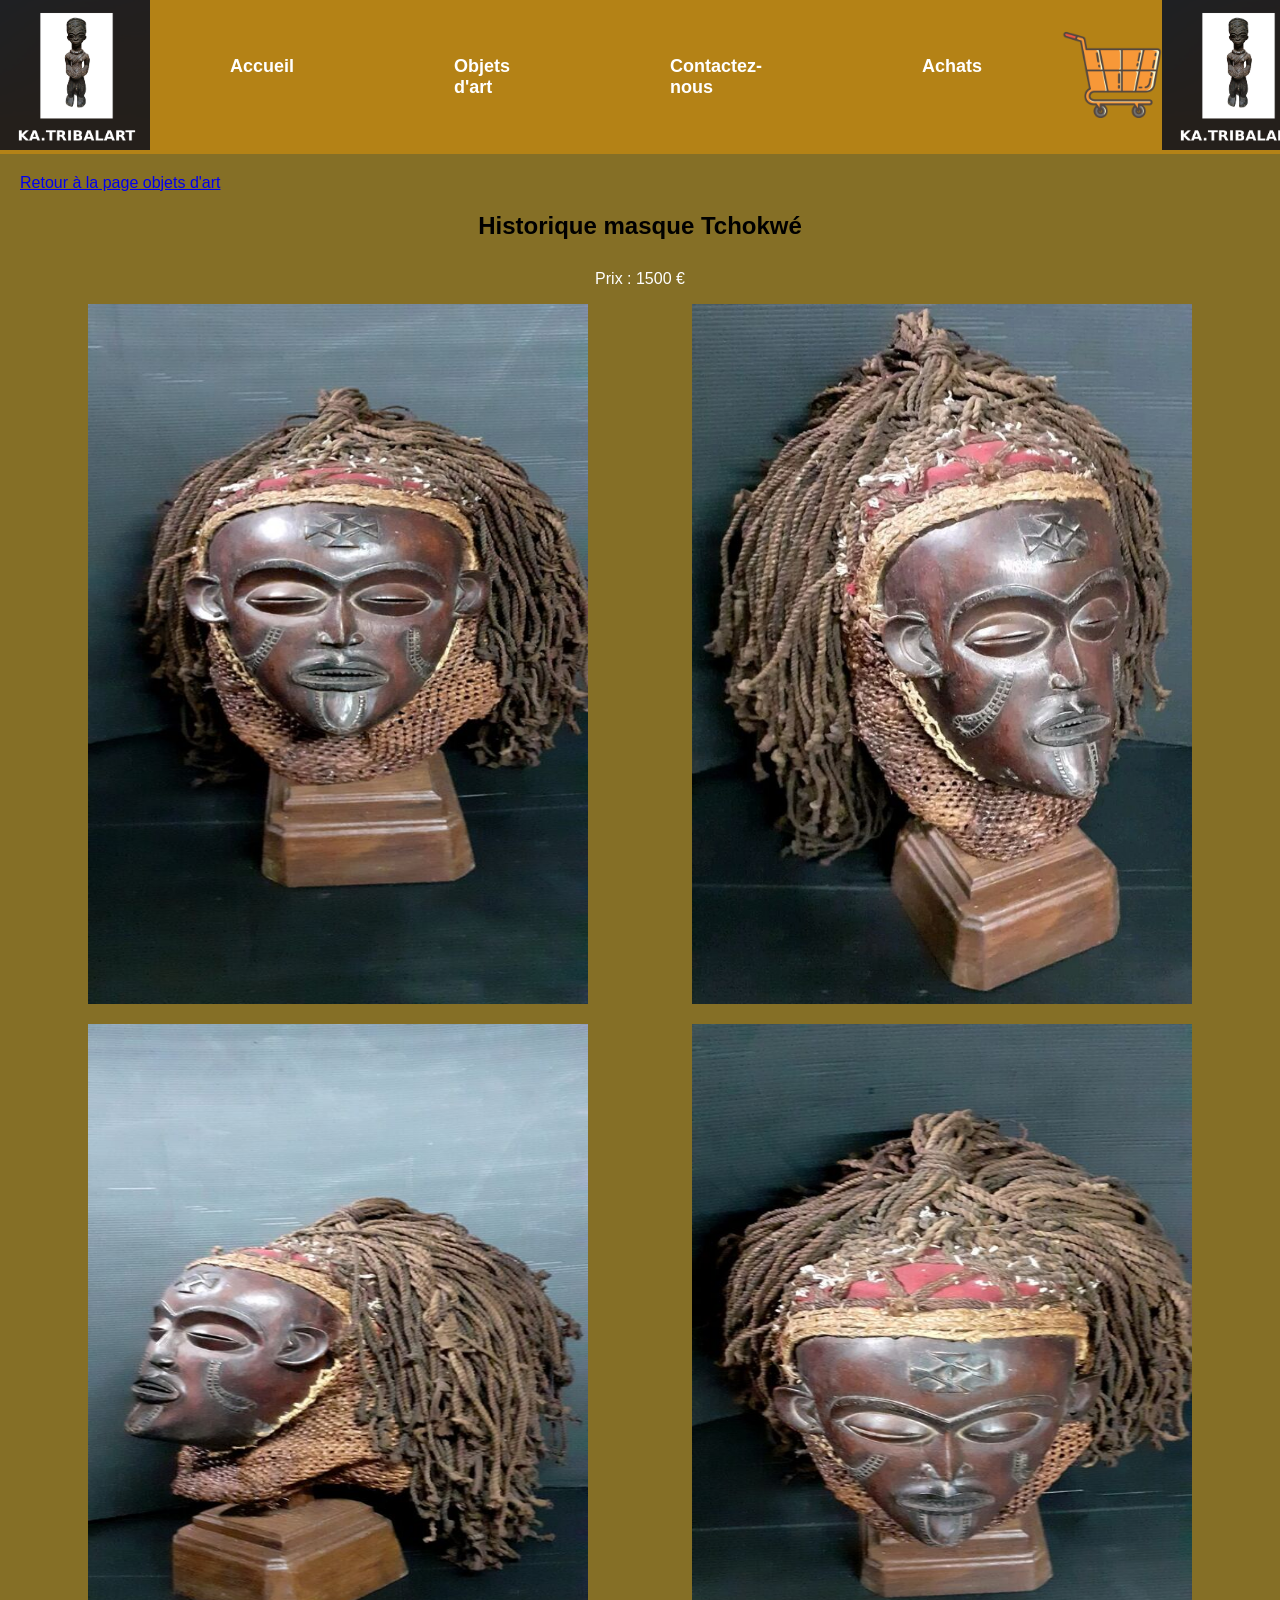
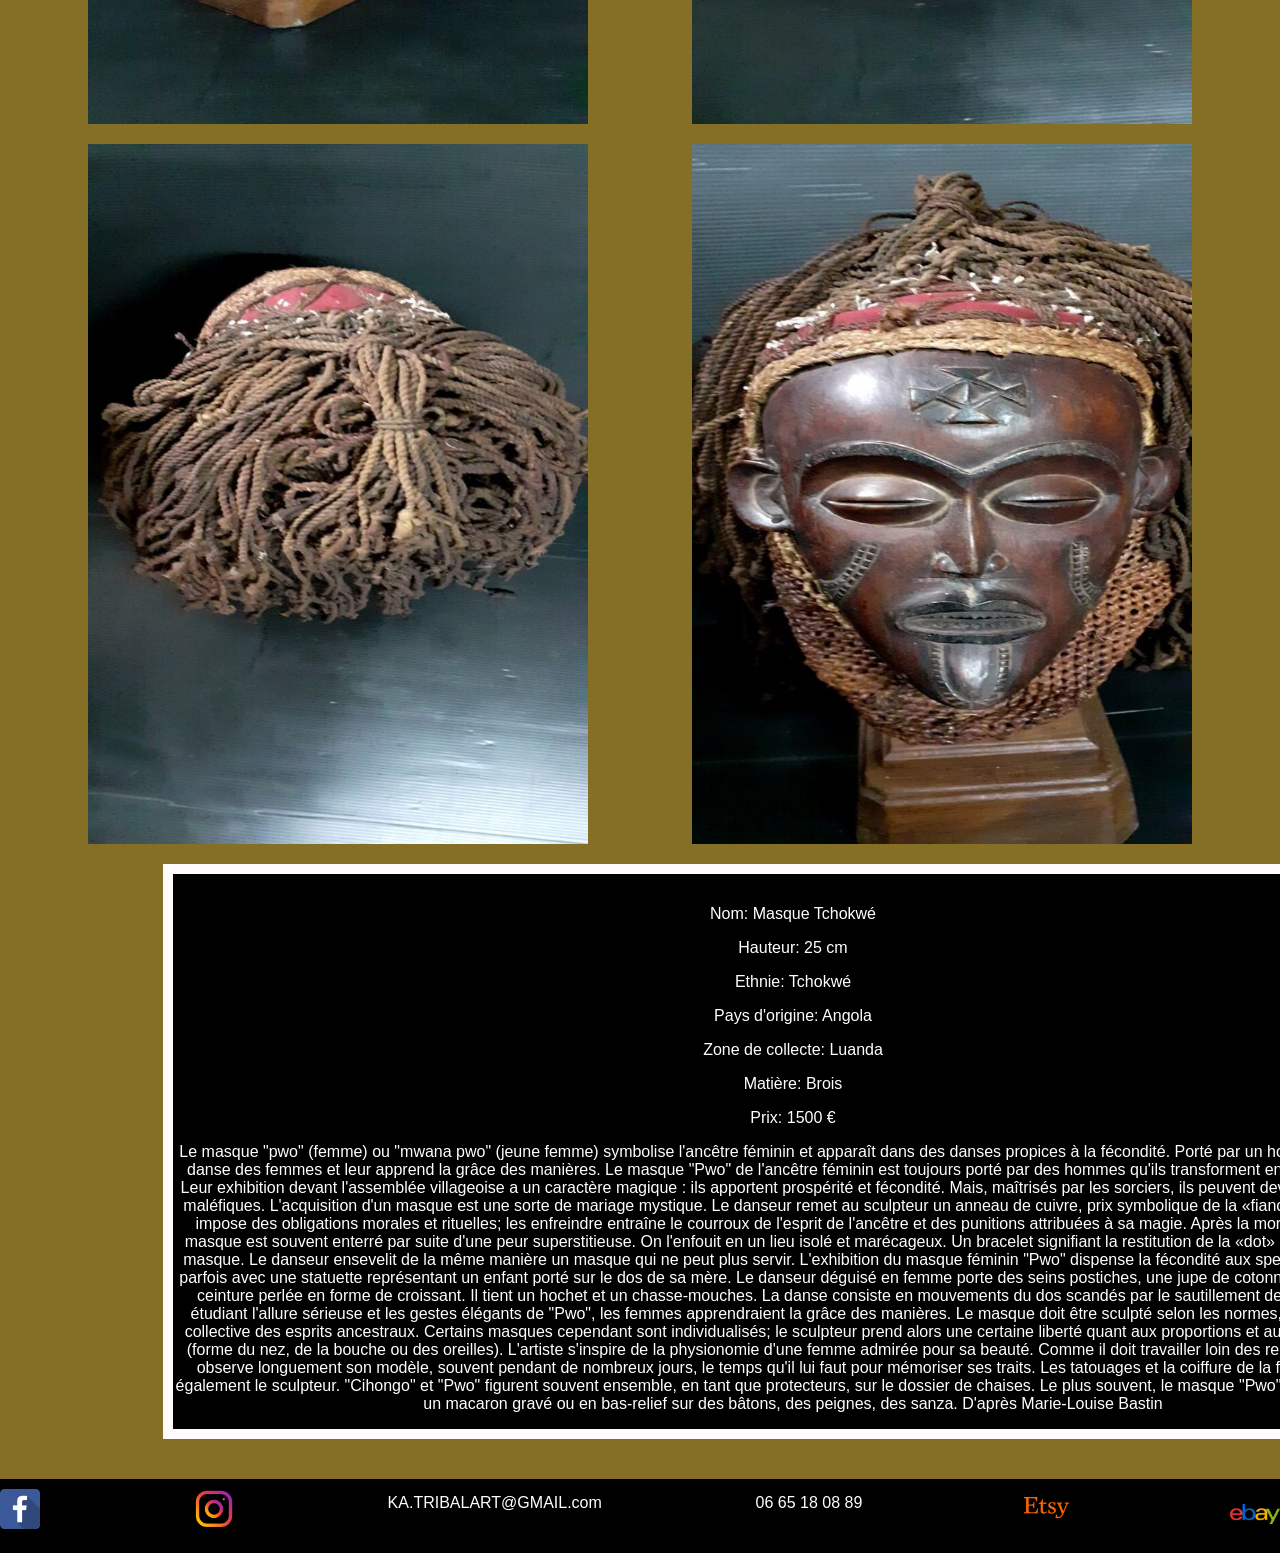
==== masque_tchokwé.html @ 7ca4ba59 "one commit" ====
<!DOCTYPE html>
<html lang="fr">
<head>
    <meta charset="UTF-8">
    <meta name="viewport" content="width=device-width, initial-scale=1.0">
    <title>KA.TRIBALART - Accueil</title>
    <link rel="stylesheet" href="masque_tchokwé.css">
</head>
<body>
    <header>
        <div class="logo1">
        <img src="images/Logo1.png" alt="Logo1" width="150" height="150">
    </div>
    <nav>
            <ul>
                <li><a href="index.html">Accueil</a></li>
                <li><a href="objets.html">Objets d'art</a></li>
                <li><a href="contact.html">Contactez-nous</a></li>
                <li> <a href="achats.html">Achats</a></li>
            </ul>
        </nav>
        <div class="logo_panier">
            <img src="images/Logo_panier.png" alt="logo_panier" width="100">
        </div>
        <div class="logo2">
            <img src="images/logo2.png" alt="logo2" width="150" height="150">
        </div>
       
         </header>
         <main>
            <a href="objets.html">Retour à la page objets d'art</a>
            <h2>Historique masque Tchokwé</h2>
            <P>Prix : 1500 €</P>
            <div class="bloc_images1">
                <div class="image"> 
<img src="images/masque_tchokwé.jpg" alt="masque_tchokwé" width="500" height="700">
                </div>
                <div class="image"> 
<img src="images/masque_tchokwé1.jpg" alt="masque_tchokwé1" width="500" height="700">
                </div>
            </div>
            <div class="bloc_images2">
                <div class="image"> 
<img src="images/masque_tchokwé2.jpg" alt="masque_tchokwé2" width="500" height="700">
                </div>
                <div class="image"> 
<img src="images/masque_tchokwé3.jpg" alt="masque_tchokwé3" width="500" height="700">
                </div>
            </div>
            <div class="bloc_images3">
                <div class="image"> 
<img src="images/masque_tchokwé4.jpg" alt="masque_tchokwé4" width="500" height="700">
                </div>
                <div class="image"> 
<img src="images/masque_tchokwé5.jpg" alt="masque_tchokwé5" width="500" height="700">
                </div>
            </div>
            <div class="description">
                <P>Nom: Masque Tchokwé</P>
                <P>Hauteur: 25 cm</P>
                <P>Ethnie: Tchokwé</P>
                <p>Pays d'origine: Angola</p>
                <p>Zone de collecte: Luanda</p>
                <p>Matière: Brois</p>
                <p>Prix: 1500 €</p>
                <p>Le masque "pwo" (femme) ou "mwana pwo" (jeune femme) symbolise l'ancêtre féminin et apparaît dans des danses propices à la fécondité.

                    Porté par un homme qui mime la danse des femmes et leur apprend la grâce des manières.
                    
                    Le masque "Pwo" de l'ancêtre féminin est toujours porté par des hommes qu'ils transforment en êtres puissants.
                    
                    Leur exhibition devant l'assemblée villageoise a un caractère magique :
                    ils apportent prospérité et fécondité. Mais, maîtrisés par les sorciers, ils peuvent devenir des "wanga" maléfiques.
                    
                    L'acquisition d'un masque est une sorte de mariage mystique. Le danseur remet au sculpteur un anneau de cuivre, prix symbolique de la «fiancée».
                    Ce mariage impose des obligations morales et rituelles; les enfreindre entraîne le courroux de l'esprit de l'ancêtre et des punitions attribuées à sa magie.
                    
                    Après la mort du danseur, le masque est souvent enterré par suite d'une peur superstitieuse. On l'enfouit en un lieu isolé et marécageux. Un bracelet signifiant la restitution de la «dot» est placé près du masque.
                    Le danseur ensevelit de la même manière un masque qui ne peut plus servir.
                    
                    L'exhibition du masque féminin "Pwo" dispense la fécondité aux spectateurs.
                    Il danse parfois avec une statuette représentant un enfant porté sur le dos de sa mère. Le danseur déguisé en femme porte des seins postiches, une jupe de cotonnade et une lourde ceinture perlée en forme de croissant. Il tient un hochet et un chasse-mouches. La danse consiste en mouvements du dos scandés par le sautillement de la ceinture. En étudiant l'allure sérieuse et les gestes élégants de "Pwo", les femmes apprendraient la grâce des manières.
                    
                    Le masque doit être sculpté selon les normes, et refléter l'idée collective des esprits ancestraux. Certains masques cependant sont individualisés; le sculpteur prend alors une certaine liberté quant aux proportions et aux traits du visage (forme du nez, de la bouche ou des oreilles). L'artiste s'inspire de la physionomie d'une femme admirée pour sa beauté.
                    
                    Comme il doit travailler loin des regards féminins, il observe longuement son modèle, souvent pendant de nombreux jours, le temps qu'il lui faut pour mémoriser ses traits. Les tatouages et la coiffure de la femme inspirent également le sculpteur. "Cihongo" et "Pwo" figurent souvent ensemble, en tant que protecteurs, sur le dossier de chaises. Le plus souvent, le masque "Pwo" est symbolisé par un macaron gravé ou en bas-relief sur des bâtons, des peignes, des sanza.
                    D'après Marie-Louise Bastin</p>
            </div>
         </main>   
     <footer>
        <a href="https://www.facebook.com/"><img src="images/icone_facebook.png" alt="Facebook" width="40"></a>
               <a href="https://www.instagram.com/"><img src="images/icone_instagram.png" alt="Instagram" width="40"></a>
               <p>KA.TRIBALART@GMAIL.com</p> 
           <P>06 65 18 08 89</p>
           <a href="https://www.etsy.com/"><img src="images/Logo_etsy.png" alt="Etsy" width="60"></a>
           <a href="https://www.ebay.fr/mys/active"><img src="images/Logo_ebay.png" alt="Logo_ebay" width="50"></a>
           </footer>
    </body>
    <script src="script.js"></script>
    </html>
---- masque_tchokwé.css ----
body {
    font-family: Arial, sans-serif;
    margin: 0;
    padding: 0;
background: #856F26;
}

header {
    display: flex;
    justify-content: space-between;
    align-items: center;
    color: #fff;
    background: #B48216;
}

header nav {
    background-color: #B48216;
    padding: 10px 0;
}

header nav ul {
    display: flex;
    justify-content:center;
    list-style: none;
    padding: 0;
    margin: 0;
}

header nav ul li {
    margin: 0 80px;
}

header nav ul li a {
    color: white;
    text-decoration: none;
    font-weight: bold;
    font-size: large;
}

nav ul :hover {
    background-color: #050505;
  }
  


main {
    padding: 20px;
}

main p {
    text-align: center;
    color: #fff;
}

h2 {
    text-align: center;
    margin-bottom: 30px;
    color:black;
}

 .bloc_images1,
 .bloc_images2,
 .bloc_images3 {
    display: flex;
    justify-content:space-around;
    align-items: center;
    text-align: center;
    margin:   16px;
}

.description {
    box-sizing: border-box;
    border: 10px solid rgb(255, 251, 251); 
    background-color:black;
    width: 1260px;
    margin-left: 143px;
    padding-top: 15px;
margin-inline-end: 15px;
}

footer {
    display: flex;
    justify-content: space-between;
    text-align: center;
    padding: 10px 0;
    background-color:black;
    color: white;
    margin-top: 20px;
    }

footer p {
    margin: 5px 0;
}
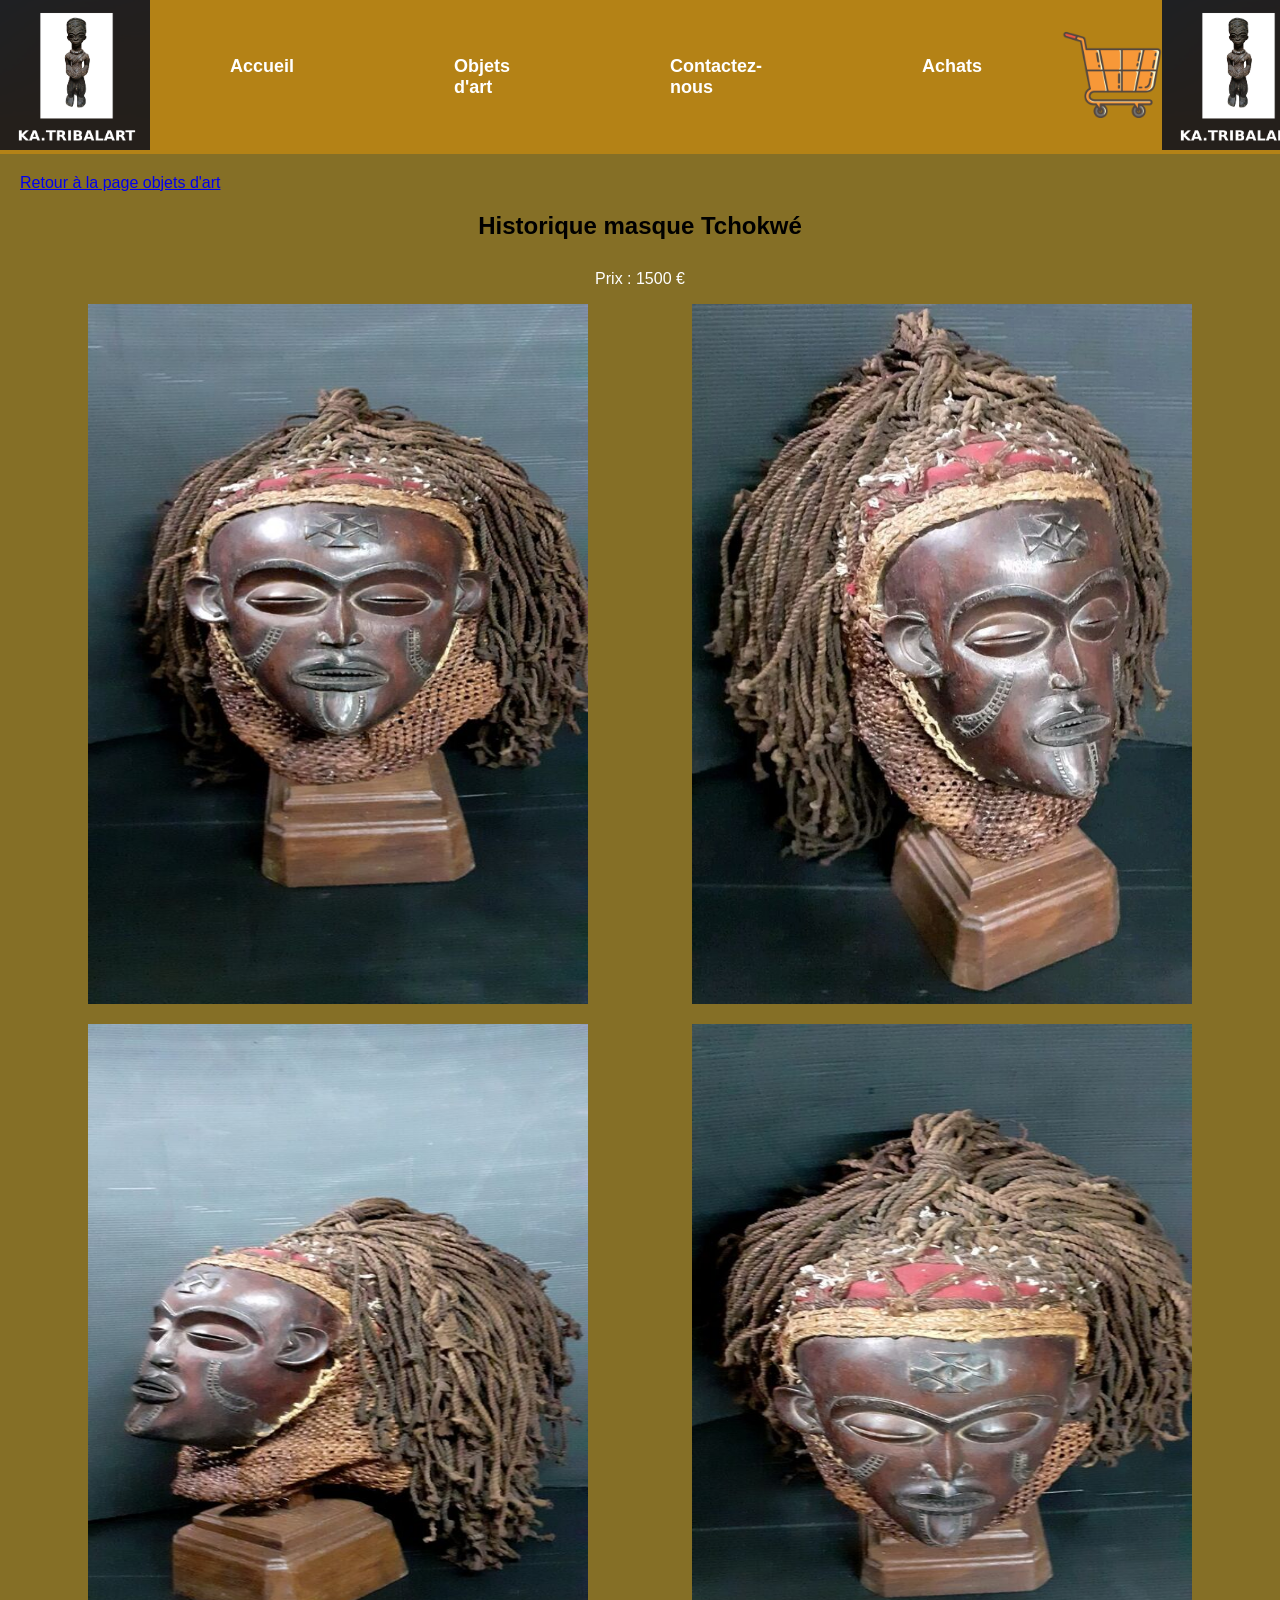
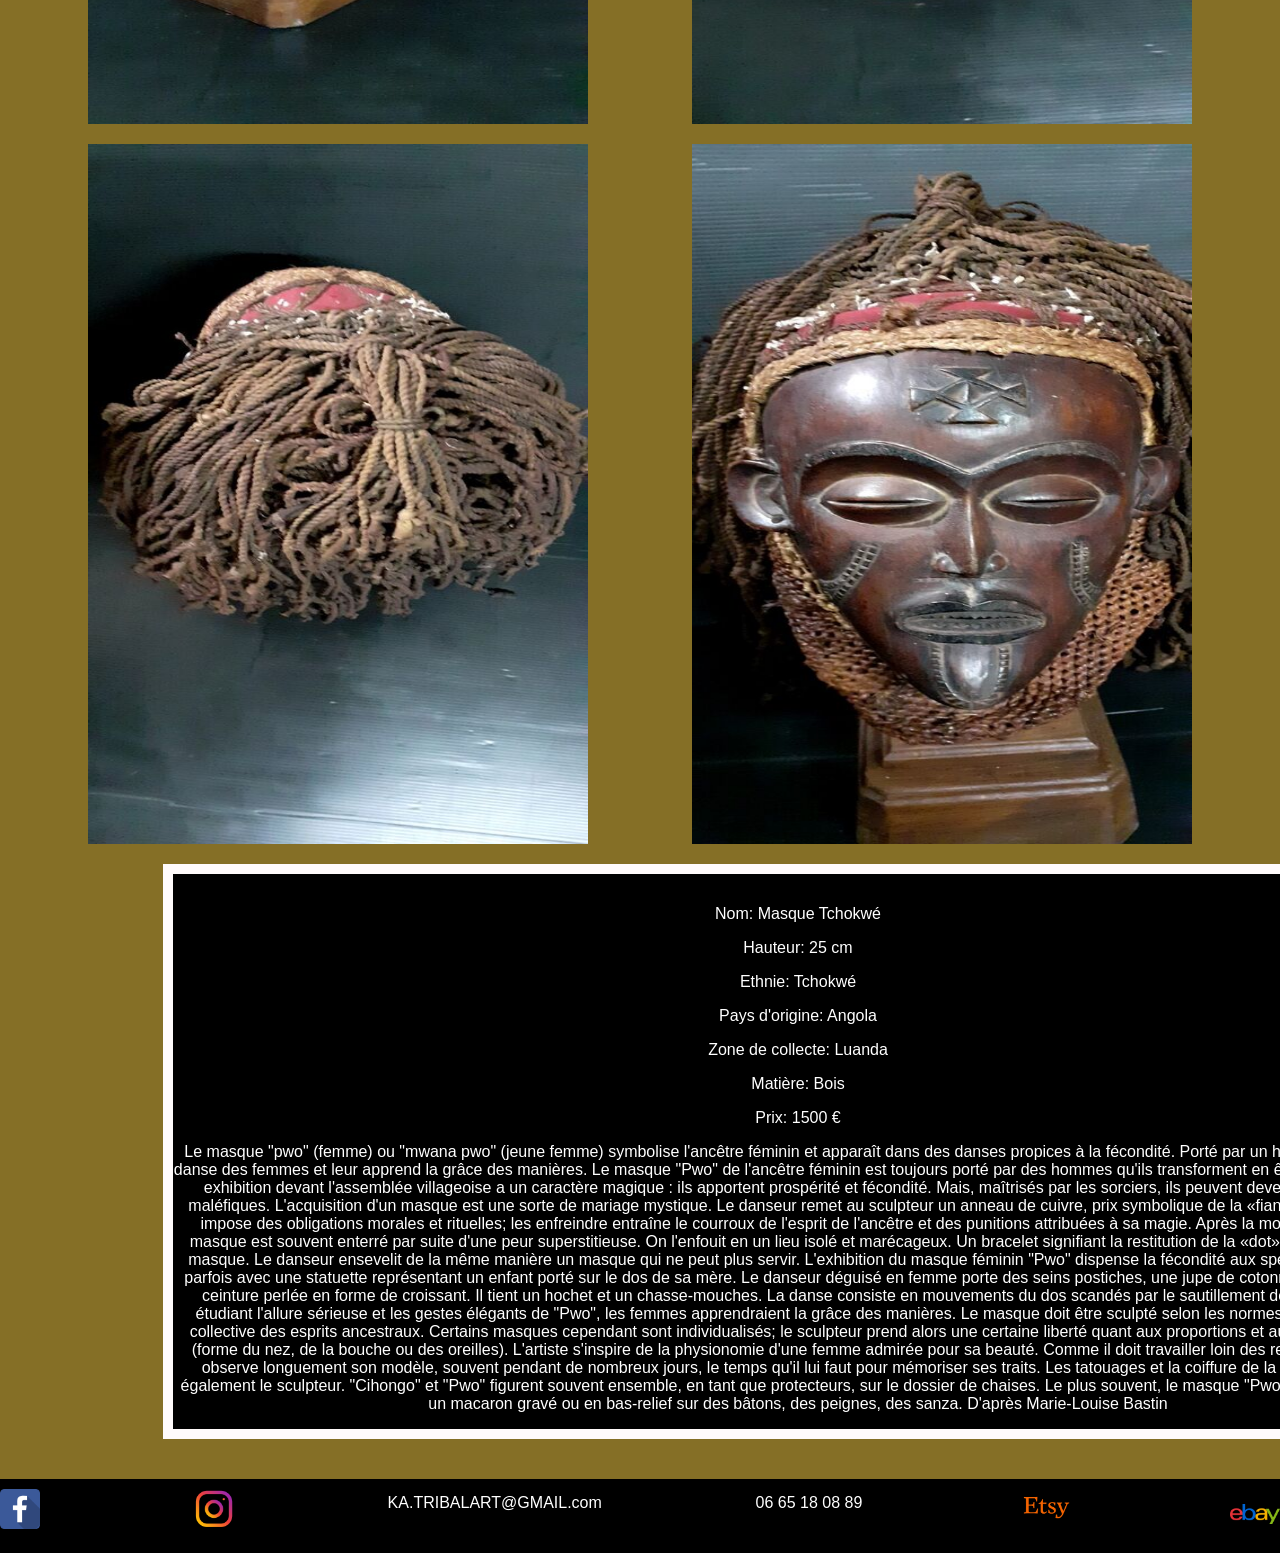
==== commit 2203d199: "Premier dépôt du projet Ka Tribalart" ====
--- a/masque_tchokwé.html
+++ b/masque_tchokwé.html
@@ -61,7 +61,7 @@
                 <P>Ethnie: Tchokwé</P>
                 <p>Pays d'origine: Angola</p>
                 <p>Zone de collecte: Luanda</p>
-                <p>Matière: Brois</p>
+                <p>Matière: Bois</p>
                 <p>Prix: 1500 €</p>
                 <p>Le masque "pwo" (femme) ou "mwana pwo" (jeune femme) symbolise l'ancêtre féminin et apparaît dans des danses propices à la fécondité.
 
--- a/masque_tchokwé.css
+++ b/masque_tchokwé.css
@@ -70,12 +70,11 @@
 
 .description {
     box-sizing: border-box;
-    border: 10px solid rgb(255, 251, 251); 
+        border: 10px solid rgb(255, 251, 251); 
     background-color:black;
-    width: 1260px;
+    width: 1270px;
     margin-left: 143px;
     padding-top: 15px;
-margin-inline-end: 15px;
 }
 
 footer {
